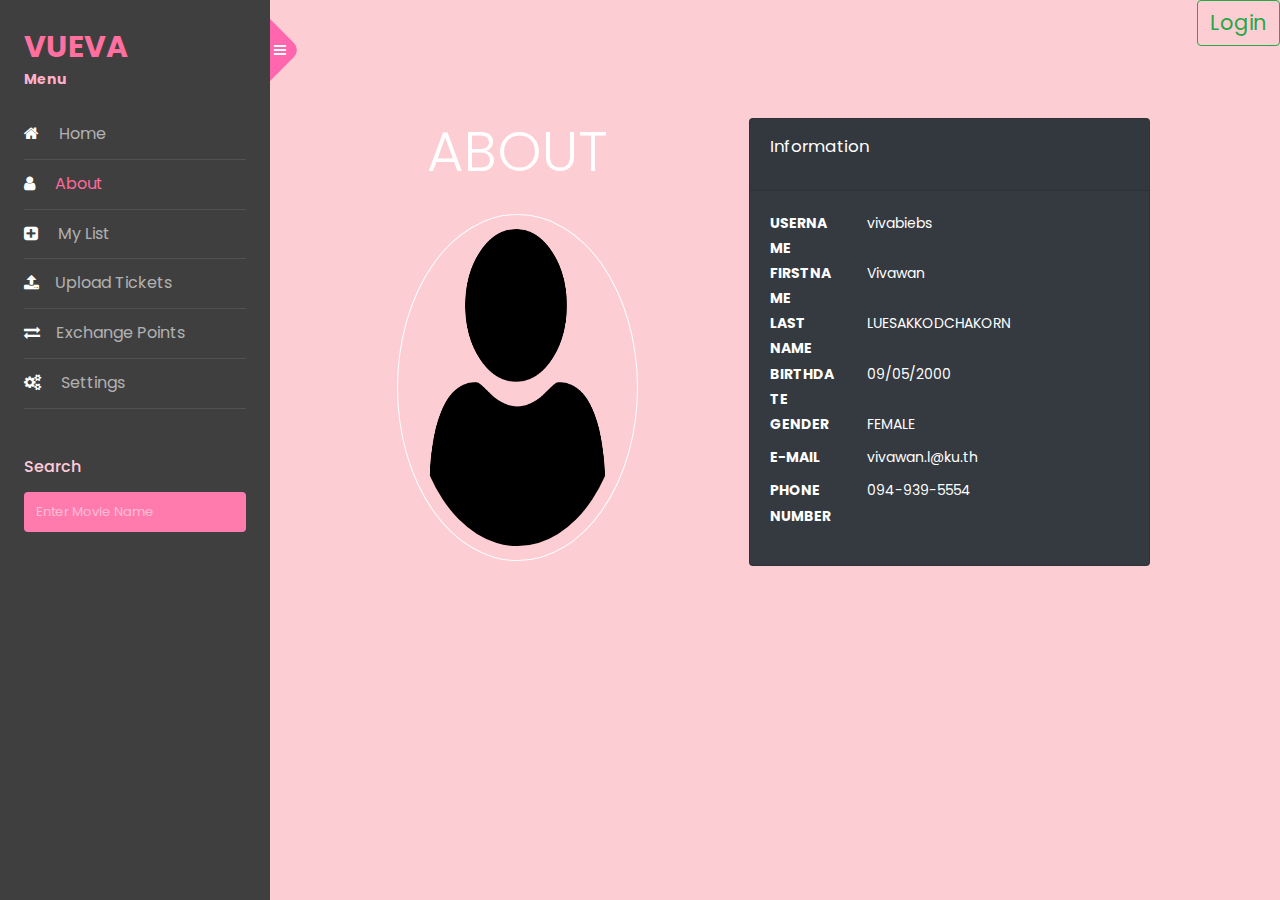
==== about.html @ f8b9544b "add about and mylist page" ====
<!doctype html>
<html lang="en">
  <head>
  	<title>VUEVA</title>
    <meta charset="utf-8">
    <meta name="viewport" content="width=device-width, initial-scale=1, shrink-to-fit=no">

    <link href="https://fonts.googleapis.com/css?family=Poppins:300,400,500,600,700,800,900" rel="stylesheet">
		
		<link rel="stylesheet" href="https://stackpath.bootstrapcdn.com/font-awesome/4.7.0/css/font-awesome.min.css">
        <link rel="stylesheet" href="./public/css/style.css">
  </head>
  <body style="background-color: #fdcdd4;">
		<div class="wrapper d-flex align-items-stretch">
			<nav id="sidebar">
				<div class="custom-menu">
					<button type="button" id="sidebarCollapse" class="btn btn-primary">
	          <i class="fa fa-bars"></i>
	          <span class="sr-only">Toggle Menu</span>
	        </button>
		</div>
	    <div class="p-4">
			<h1><a href="home.html" class="logo">VUEVA <span>Menu</span></a></h1>
			<ul class="list-unstyled components mb-5">
			  <li>
				<a href="home.html"><span class="fa fa-home mr-3"></span> Home</a>
			  </li>
			  <li class="active">
				  <a href="#about.html"><span class="fa fa-user mr-3"></span> About</a>
			  </li>
			  <li>
				<a href="mylist.html"><span class="fa fa-plus-square mr-3"></span> My List</a>
		  </li>
		  <li>
		  <a href="upload_ticket.html"><span class="fa fa-upload mr-3"></span>Upload Tickets</a>
		  </li>
		  <li>
			<a href="reward.html"><span class="	fa fa-exchange mr-3"></span>Exchange Points</a>
			</li>
			  <li>
				<a href="#"><span class="fa fa-cogs mr-3"></span> Settings</a>
			  </li>
			</ul>

	        <div class="mb-5">
						<h3 class="h6 mb-3">Search</h3>
						<form action="#" class="subscribe-form">
	            <div class="form-group d-flex">
	            	<div class="icon"><span class="icon-paper-plane"></span></div>
	              <input type="text" class="form-control" placeholder="Enter Movie Name">
	            </div>
	          </form>
					</div>


	        <div class="footer">
	        	
	        </div>

	      </div>
		</nav>





        <!-- Page Content  -->
        <div id="content" class="p-4 p-md-5 ">
            <section class="container-fluid sec2">
                <div class="row">
                    <div class="container col-6" style="margin-top: 10%;">
                        <h3 class="text-center display-4   head">ABOUT</h3>
                    <span ><img src="./public/images/user.png" class="rounded-circle border border-white" alt="" style="width: 60%;height: 75%;margin-left: 20%;margin-top: 5%;"></span>   
                    </div>

                    <div class=" container col-6" style="margin-top: 10%;">
                        <div class="card text-white bg-dark mb-3" style="max-width: 28rem;margin: auto;">
                            <div class="card-header"><p style="font-size: larger;">Information</p></div>
                            <div class="card-body">
                                <dl class="row">
                                    <h3 class="text-center display-4 head "></h3>
                                    <dt class="col-sm-3">USERNAME</dt>
                                    <dd class="col-sm-9">vivabiebs</dd>
                                    <dt class="col-sm-3">FIRSTNAME</dt>
                                    <dd class="col-sm-9">Vivawan</dd>
                                    <dt class="col-sm-3">LAST NAME</dt>
                                    <dd class="col-sm-9">LUESAKKODCHAKORN</dd>
                                    <dt class="col-sm-3">BIRTHDATE</dt>
                                    <dd class="col-sm-9">09/05/2000</dd>
                                    <dt class="col-sm-3">GENDER</dt>
                                    <dd class="col-sm-9">FEMALE</dd>
                                    <dt class="col-sm-3">E-MAIL</dt>
                                    <dd class="col-sm-9">vivawan.l@ku.th</dd>
                                    <dt class="col-sm-3">PHONE NUMBER</dt>
                                    <dd class="col-sm-9">094-939-5554</dd>
                                </dl>
                            </div>
                          </div>
                        
                    </div>
                </div>
    
            </section>
    

	    </div>



	    <div >
		<button type="button" class="btn btn-outline-success" style="max-width: 300%;font-size: 150%;" >Login</button>

		</div>
		</div>

    
        <script src="./public/js/jquery.min.js"></script>
        <script src="./public/js/popper.js"></script>
        <script src="./public/js/bootstrap.min.js"></script>
        <script src="./public/js/main.js"></script>
  </body>
</html>
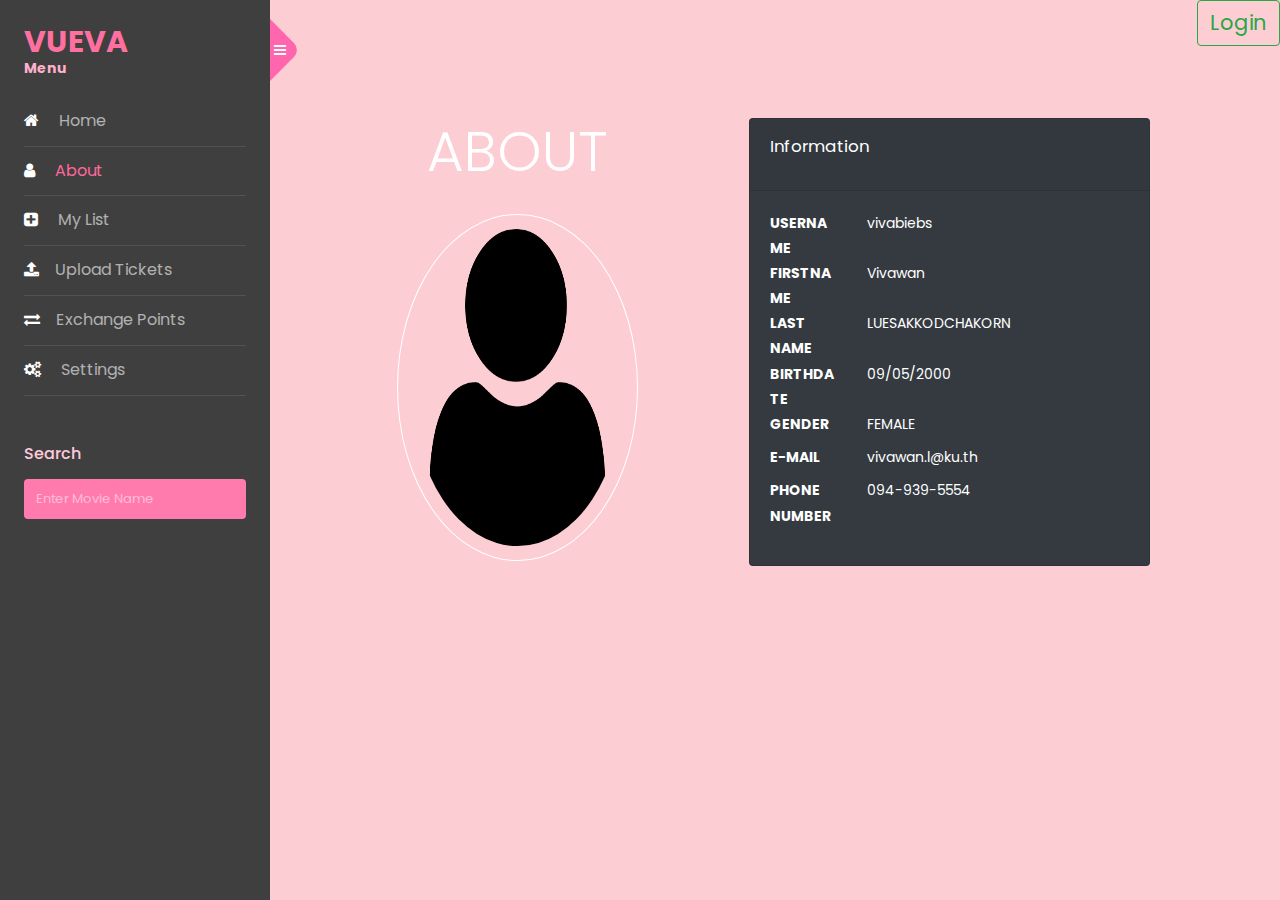
==== commit 43eae389: "create manage_movie.html" ====
--- a/about.html
+++ b/about.html
@@ -26,7 +26,7 @@
 				<a href="home.html"><span class="fa fa-home mr-3"></span> Home</a>
 			  </li>
 			  <li class="active">
-				  <a href="#about.html"><span class="fa fa-user mr-3"></span> About</a>
+				  <a href="about.html"><span class="fa fa-user mr-3"></span> About</a>
 			  </li>
 			  <li>
 				<a href="mylist.html"><span class="fa fa-plus-square mr-3"></span> My List</a>
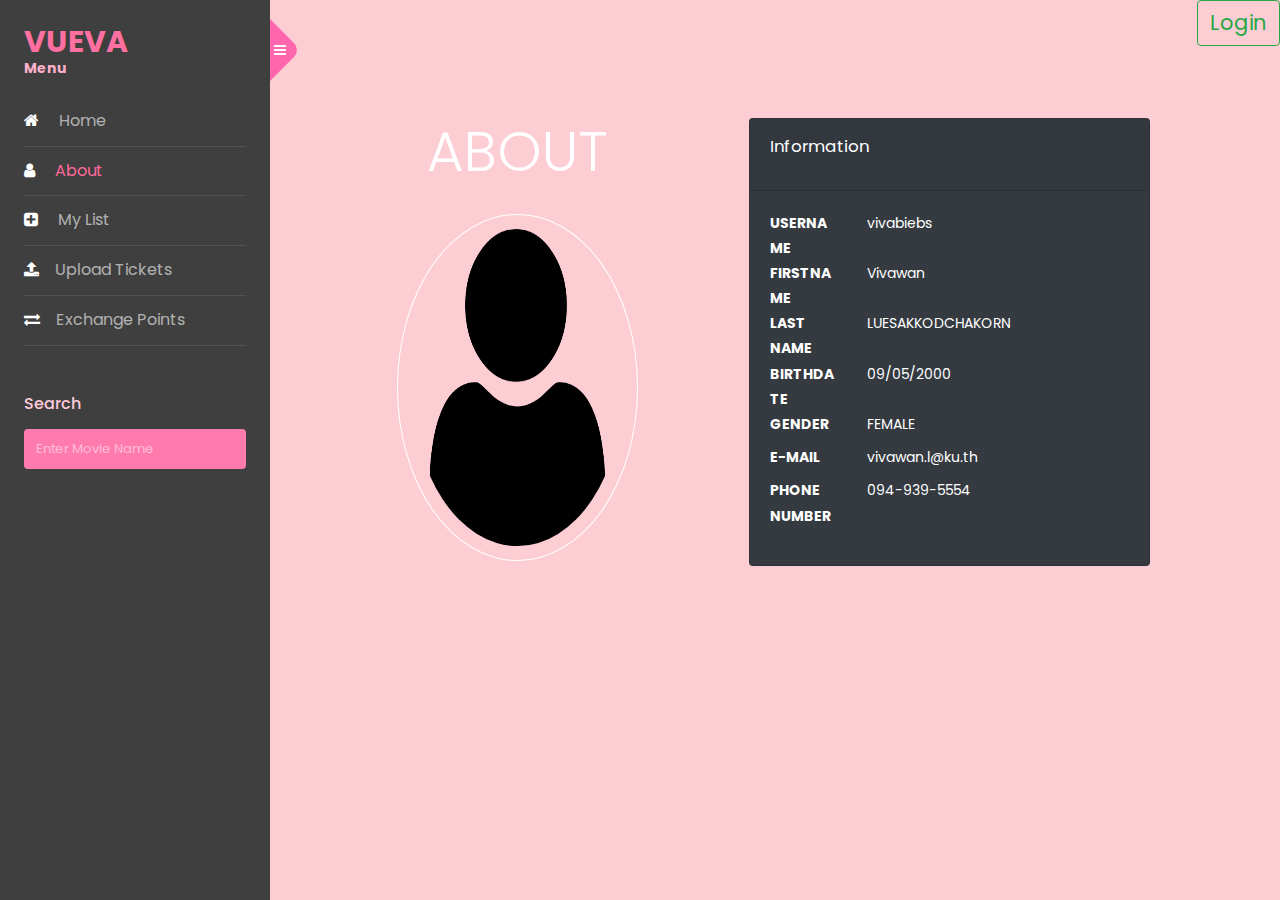
==== commit e187e96f: "deleted settings.html" ====
--- a/about.html
+++ b/about.html
@@ -26,7 +26,7 @@
 				<a href="home.html"><span class="fa fa-home mr-3"></span> Home</a>
 			  </li>
 			  <li class="active">
-				  <a href="about.html"><span class="fa fa-user mr-3"></span> About</a>
+				  <a href="#about.html"><span class="fa fa-user mr-3"></span> About</a>
 			  </li>
 			  <li>
 				<a href="mylist.html"><span class="fa fa-plus-square mr-3"></span> My List</a>
@@ -37,9 +37,6 @@
 		  <li>
 			<a href="reward.html"><span class="	fa fa-exchange mr-3"></span>Exchange Points</a>
 			</li>
-			  <li>
-				<a href="#"><span class="fa fa-cogs mr-3"></span> Settings</a>
-			  </li>
 			</ul>
 
 	        <div class="mb-5">
